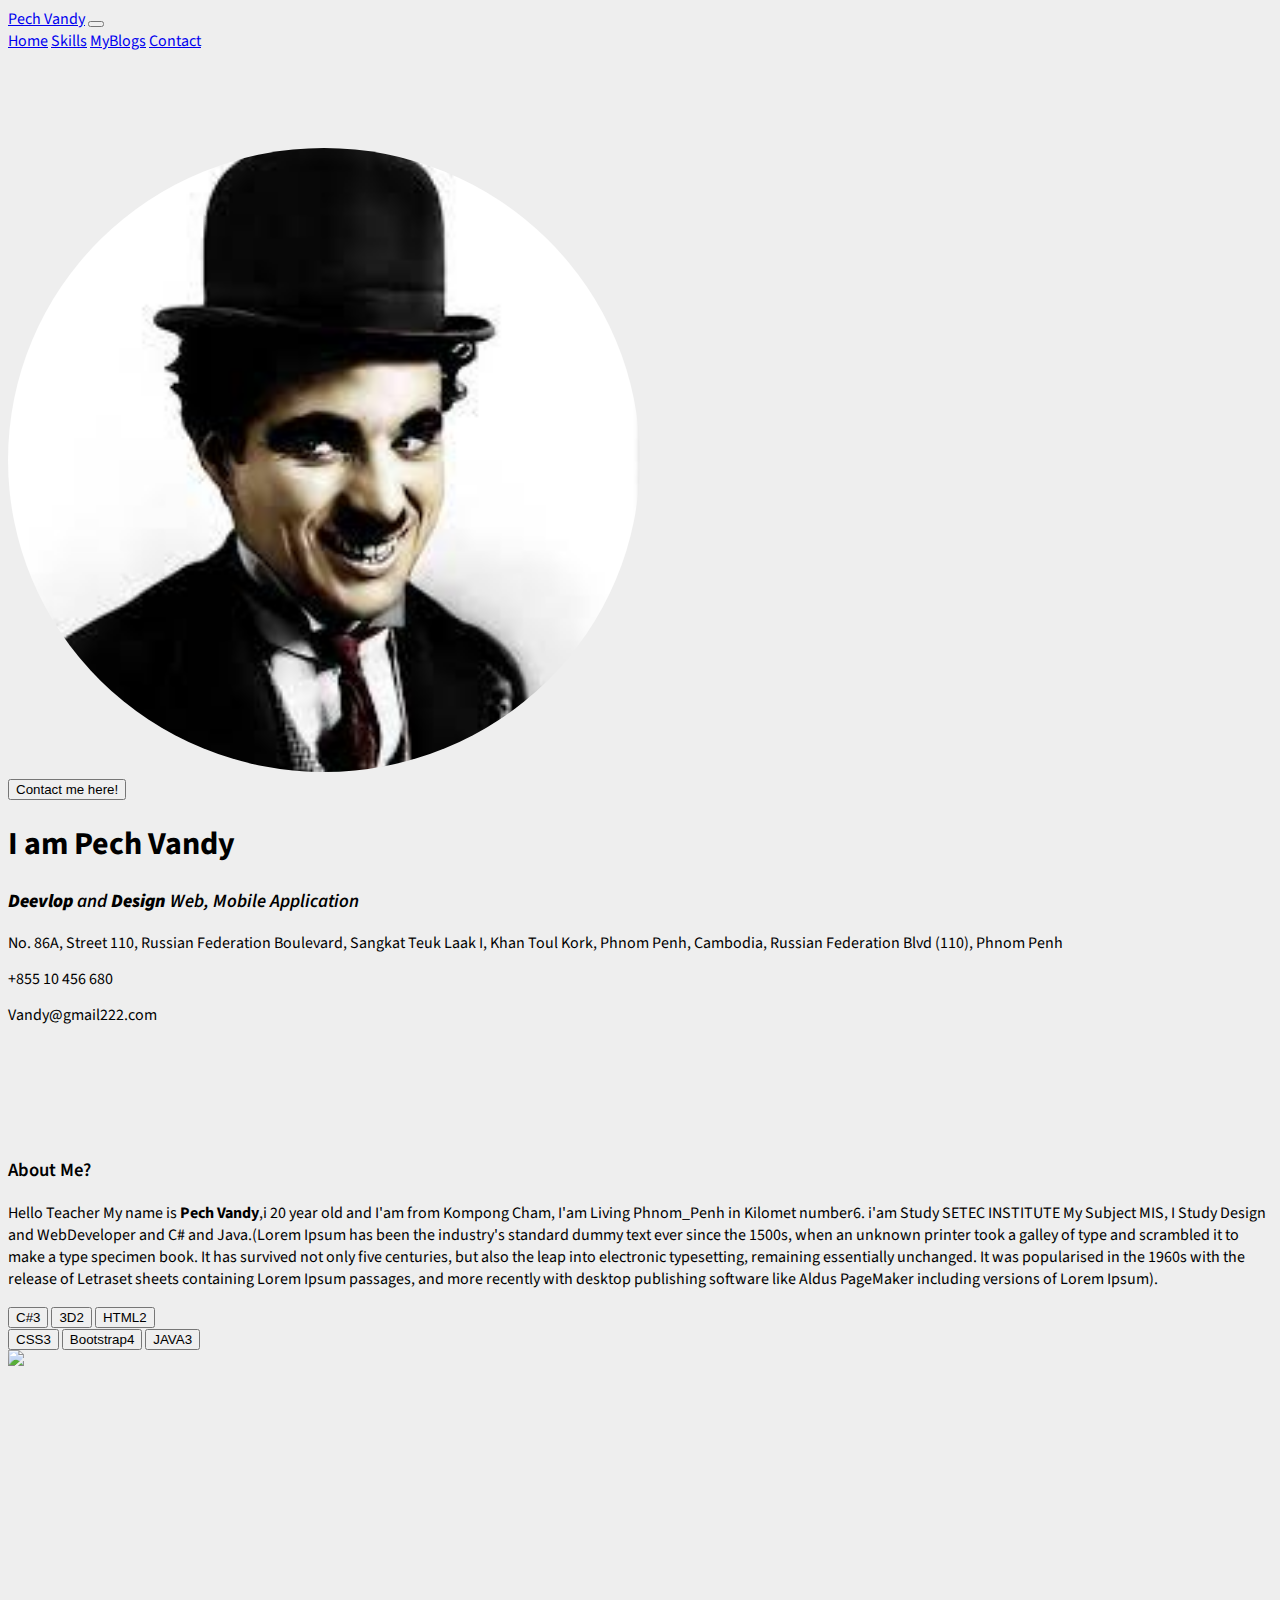
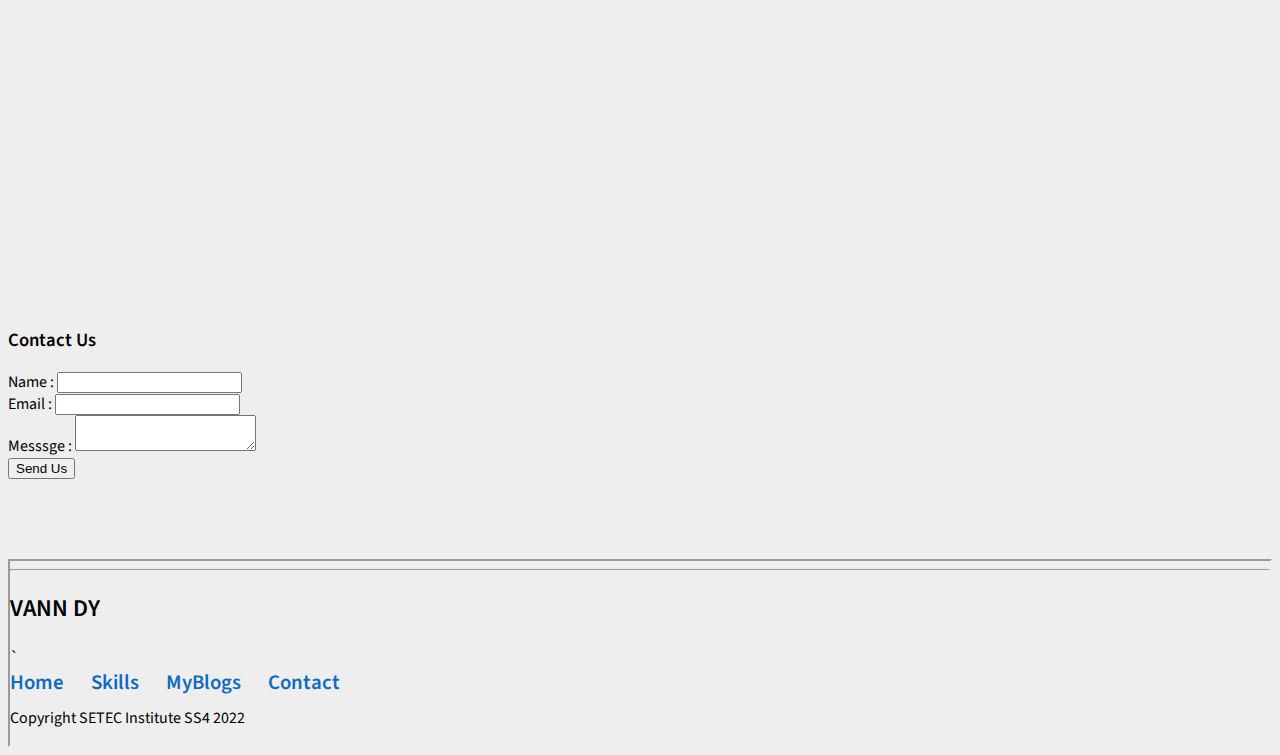
==== index.html @ a7904c2d "Add files via upload" ====
<!DOCTYPE html>
<html lang="en">
<head>
    <meta charset="UTF-8">
    <meta http-equiv="X-UA-Compatible" content="IE=edge">
    <meta name="viewport" content="width=device-width, initial-scale=1.0">
    <link href="https://cdn.jsdelivr.net/npm/bootstrap@5.1.3/dist/css/bootstrap.min.css" rel="stylesheet" integrity="sha384-1BmE4kWBq78iYhFldvKuhfTAU6auU8tT94WrHftjDbrCEXSU1oBoqyl2QvZ6jIW3" crossorigin="anonymous">
    <script src="https://cdn.jsdelivr.net/npm/bootstrap@5.1.3/dist/js/bootstrap.bundle.min.js" integrity="sha384-ka7Sk0Gln4gmtz2MlQnikT1wXgYsOg+OMhuP+IlRH9sENBO0LRn5q+8nbTov4+1p" crossorigin="anonymous"></script>
    <link rel="stylesheet" href="https://use.fontawesome.com/releases/v5.15.4/css/all.css" integrity="sha384-DyZ88mC6Up2uqS4h/KRgHuoeGwBcD4Ng9SiP4dIRy0EXTlnuz47vAwmeGwVChigm" crossorigin="anonymous"/>
    <link rel="stylesheet" href="main2.css">
    <title>Document</title>  
    <link rel="preconnect" href="https://fonts.googleapis.com">
    <link rel="preconnect" href="https://fonts.gstatic.com" crossorigin>
    <link href="https://fonts.googleapis.com/css2?family=Koulen&family=Smooch&display=swap" rel="stylesheet">
    
    
<body>
   <header>
    <nav class="navbar navbar-expand-lg navbar-light bg-light mynav"> 
      <div class="container">

        <a class="navbar-brand" href="#">Pech Vandy</a>  

        <button class="navbar-toggler" 
          type="button" data-bs-toggle="collapse" 
          data-bs-target="#toggleHeader" 
          aria-controls="toggleHeader"
          aria-expanded="false" aria-label="Toggle navigation">
          <span class="navbar-toggler-icon"></span>
        </button>

        <div class="collapse navbar-collapse" id="toggleHeader">
          <div class="navbar-nav ms-auto">  
              <a class="nav-item nav-link active" href="#">Home</a>
              <a class="nav-item nav-link" href="#">Skills</a>
              <a class="nav-item nav-link" href="#">MyBlogs</a>
              <a class="nav-item nav-link" href="#">Contact</a>
          </div>
        </div>
      </div>
  </nav>
   </header>
    <section class="summary-profile">
      <div class="container">
    <div class="row align-items-center">     
      <div class="col-md-6 profile text-center">
        <img src="[data-uri]" class="img-fluid img-thumbnail"/>
      </div>   

      <div class="col-6"> 
        <button class="btn btn-primary my-4">Contact me here!</button>
        <h1><b>I am Pech Vandy</b></h1>
        <h3><b>Deevlop</b> and <b>Design</b> Web, Mobile Application</h3>
        <div class="summary my-5">
          <p><i class="fas fa-map-marker"></i>No. 86A, Street 110, Russian Federation Boulevard, Sangkat Teuk Laak I, Khan Toul Kork, Phnom Penh,
             Cambodia, Russian Federation Blvd (110), Phnom Penh</p>
          <p><i class="fas fa-mobile-alt"></i>+855 10 456 680</p>
          <p><i class="fab fa-facebook"></i> Vandy@gmail222.com</p>
          
        </div>
        <div class="social-link">
            <i class="fab fa-facebook"></i>
            <i class="fab fa-pinterest"></i>
            <i class="fab fa-twitter"></i>
            <i class="fab fa-skype"></i>
            <i class="fab fa-telegram"></i>
            <i class="fab fa-linkedin"></i>
            <i class="fab fa-youtube"></i>
        </div>     
      </div>
      </div>
    </div>
    </section>
    <section class="about-me">
      <div class="container"> 
        <div class="row align-items-center">
          <div class="col-md-6">
            <h3>About Me?</h3>
            <p>
             Hello Teacher My name is <b>Pech Vandy</b>,i 20 year old and I'am from Kompong Cham,
             I'am Living Phnom_Penh in Kilomet number6.
             i'am Study <span class="badge bg-info text-dark">SETEC INSTITUTE</span> My Subject MIS,
             I Study <span class="badge bg-info text-dark">Design and WebDeveloper and C# and Java</span>.(Lorem Ipsum has been the industry's standard dummy text ever since the 1500s,
             when an unknown printer took a galley of type and scrambled it to make a type specimen book. 
             It has survived not only five centuries, but also the leap into electronic typesetting, 
             remaining essentially unchanged. It was popularised in the 1960s with the release of Letraset 
             sheets containing Lorem Ipsum passages, and more recently with desktop publishing software like 
             Aldus PageMaker including versions of Lorem Ipsum).
           </p>
           <div class="btn-group btn-group-sm" role="group" aria-label="Basic example">
              <button type="button" class="btn btn-primary">C#3</button>
              <button type="button" class="btn btn-default">3D2</button>
              <button type="button" class="btn btn-info">HTML2</button>
            </div>
            <div class="btn-group btn-group-sm" role="group" aria-label="Basic example">
              <button type="button" class="btn btn-warning">CSS3</button>
              <button type="button" class="btn btn-info">Bootstrap4</button>
              <button type="button" class="btn btn-info">JAVA3</button>
            </div>
          </div>
          <div class="col-md-6">
            <img src="pngegg.png"/>
          </div>
        </div>
     </div>
    </section>
    <section class="contact">
      <div class="container">
        <div class="row">
           <div class="col-md-6">
            <iframe src="https://www.google.com/maps/embed?pb=!1m18!1m12!1m3!1d3908.
            773534182503!2d104.89254281515933!3d11.568086091787318!2m3!1f0!2f0!3f0!3m2!1i1024!2i768!4f13.
            1!3m3!1m2!1s0x31095173761d4a53%3A0xcd09ff2f4d326e3f!2sSETEC%20Institute!
            5e0!3m2!1sen!2skh!4v1656426051158!5m2!1sen!2skh" width="600" height="450" style="border:0;"
             allowfullscreen="" loading="lazy" referrerpolicy="no-referrer-when-downgrade"></iframe>        
           </div>
           <div class="col-md-6">
            <h3>Contact Us</h3>
            <form>
              <div class="mb-3">
                <label class="form-label">Name :</label>
                <input type="text" class="form-control"/>
              </div>
              <div class="mb-3">
                <label class="form-label">Email :</label>
                <input type="text" class="form-control"/>
              </div>
              <div class="mb-3">
                <label class="form-label">Messsge :</label>
                <textarea class="form-control"> </textarea>
              </div>
              <div class="mb-3">
                <button class="btn btn-primary">Send Us</button>
              </div>
            </form>
           </div>
        </div>
      </div>
    </section>
    <footer class="footer text-center">
      <hr>
      <div class="container">
        <div class="row">
          <div class="col-md-12">
            <h2>VANN DY</h2>`
              <nav class="nav justify-content-center">
                <a class="nav-link">Home</a>
                <a class="nav-link">Skills</a>
                <a class="nav-link">MyBlogs</a>
                <a class="nav-link">Contact</a>
              </nav>
              <p>Copyright SETEC Institute SS4 2022</p>
          </div>
        </div>
      </div>
    </footer>
  </body>
</html>
---- main2.css ----
@import url('https://fonts.googleapis.com/css2?family=Source+Sans+Pro:ital,wght@0,400;0,600;0,700;1,200;1,400;1,600&display=swap');

body{
    background-color: #eeeeee;
    font-family: 'Source Sans Pro', sans-serif;
}
section{
    margin-bottom: 5rem;
}
h1,h2,h3{
    font-weight: 600;
}
.mynav{
    background-color: #eeeeee;   
}
.summary-profile {
    margin-top: 6rem;
}
   
.summary-profile .profile img {
    width: 50%;
    
    border-radius: 50%;
}
.summary-profile h1{
    font-weight: 500;
}
.summary-profile h3{
    font-style: italic;
}
.summary p{
    line-height: 20px;
}
.social-link i{
    font-size: 25px;
    margin-right: 0.7rem;
}
.social-link i:hover{
    cursor: pointer;
}
.social-link i.fa-facebook{
    color: #4267b2;
}
.social-link i.fa-pinterest{
    color: #e60023;
}
.social-link i.fa-twitter{
    color: #00acee;
}
.social-link i.fa-skype{
    color: #00aff0;
}
.social-link i.fa-telegram{
    color: #00BBcc;
}
.social-link i.fa-linkedin{
    color: #0072b1;
}
.social-link i.fa-youtube{
    color: #c4302b;
}
.social-link i.fa-facebook:hover{
    color: black;
}
.social-link i.fa-pinterest:hover{
    color: black;
}
.social-link i.fa-twitter:hover{
    color: black;
}
.social-link i.fa-skype:hover{
    color: black;
}
.social-link i.fa-telegram:hover{
    color: black;
}
.social-link i.fa-linkedin:hover{
    color: black;
}
.social-link i.fa-youtube:hover{
    color: black;
}
.about-me .btn-group{
    margin-right: 4rem;
}
.about-me img{
    width: 70%;
}
.footer a{
    color: #0e6bbd;
}
.footer{
    margin-top: 0.5em;
    margin-bottom: 0.5em ;
    margin-left: auto;
    margin-right: auto ;
    border-style: inset ;
    border-width: 2px;
}
.footer nav a{
    margin-right: 1.5rem;
    font-size: 1.3rem;
    font-weight: 600;
    text-decoration: none;
}
.footer p{
    margin-top: 10px;
}
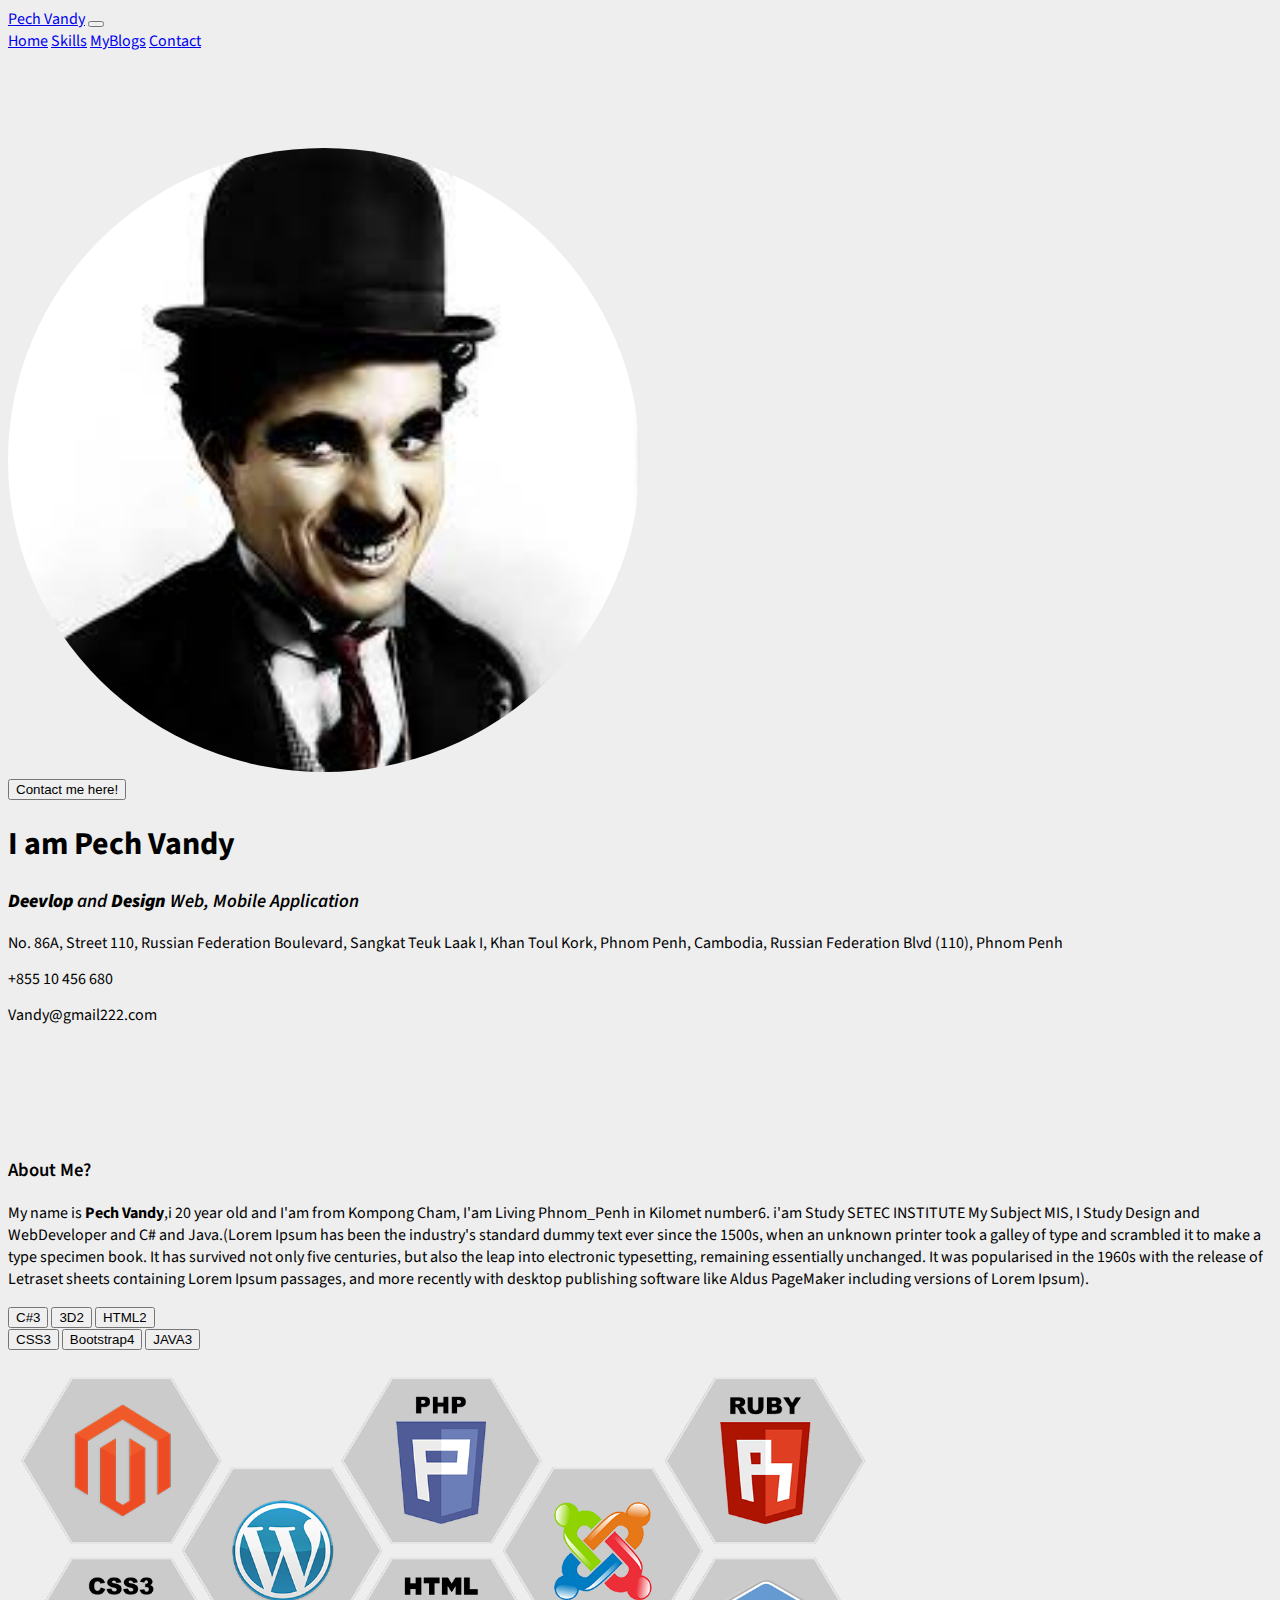
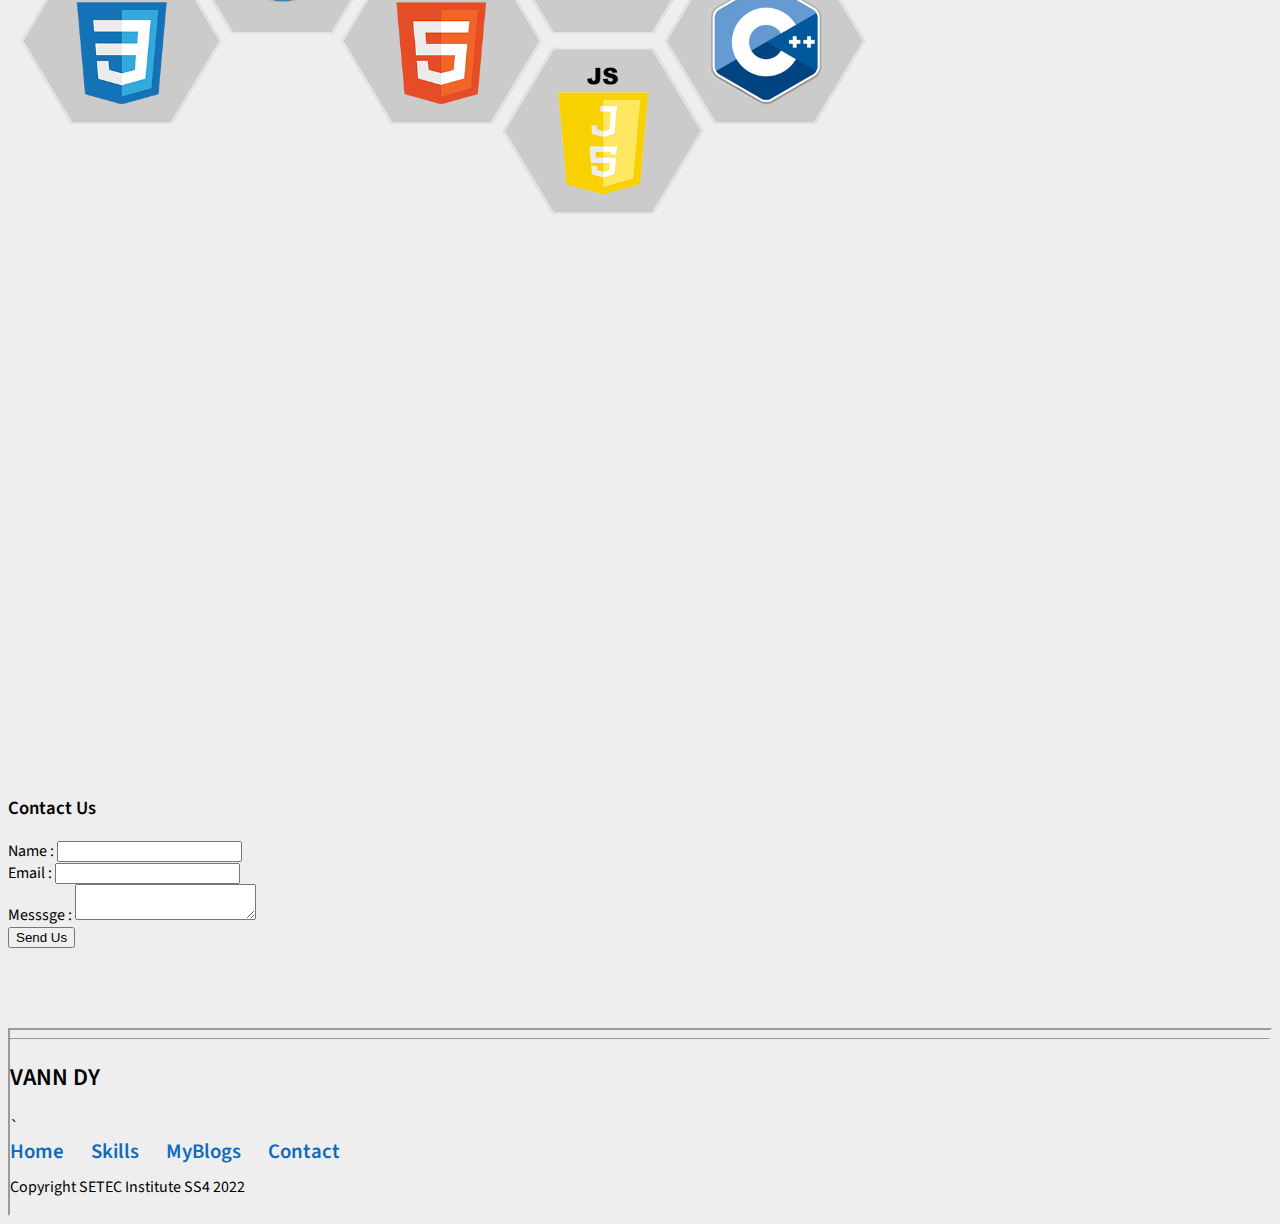
==== commit ad43333e: "Add files via upload" ====
--- a/index.html
+++ b/index.html
@@ -77,7 +77,7 @@
           <div class="col-md-6">
             <h3>About Me?</h3>
             <p>
-             Hello Teacher My name is <b>Pech Vandy</b>,i 20 year old and I'am from Kompong Cham,
+             My name is <b>Pech Vandy</b>,i 20 year old and I'am from Kompong Cham,
              I'am Living Phnom_Penh in Kilomet number6.
              i'am Study <span class="badge bg-info text-dark">SETEC INSTITUTE</span> My Subject MIS,
              I Study <span class="badge bg-info text-dark">Design and WebDeveloper and C# and Java</span>.(Lorem Ipsum has been the industry's standard dummy text ever since the 1500s,
